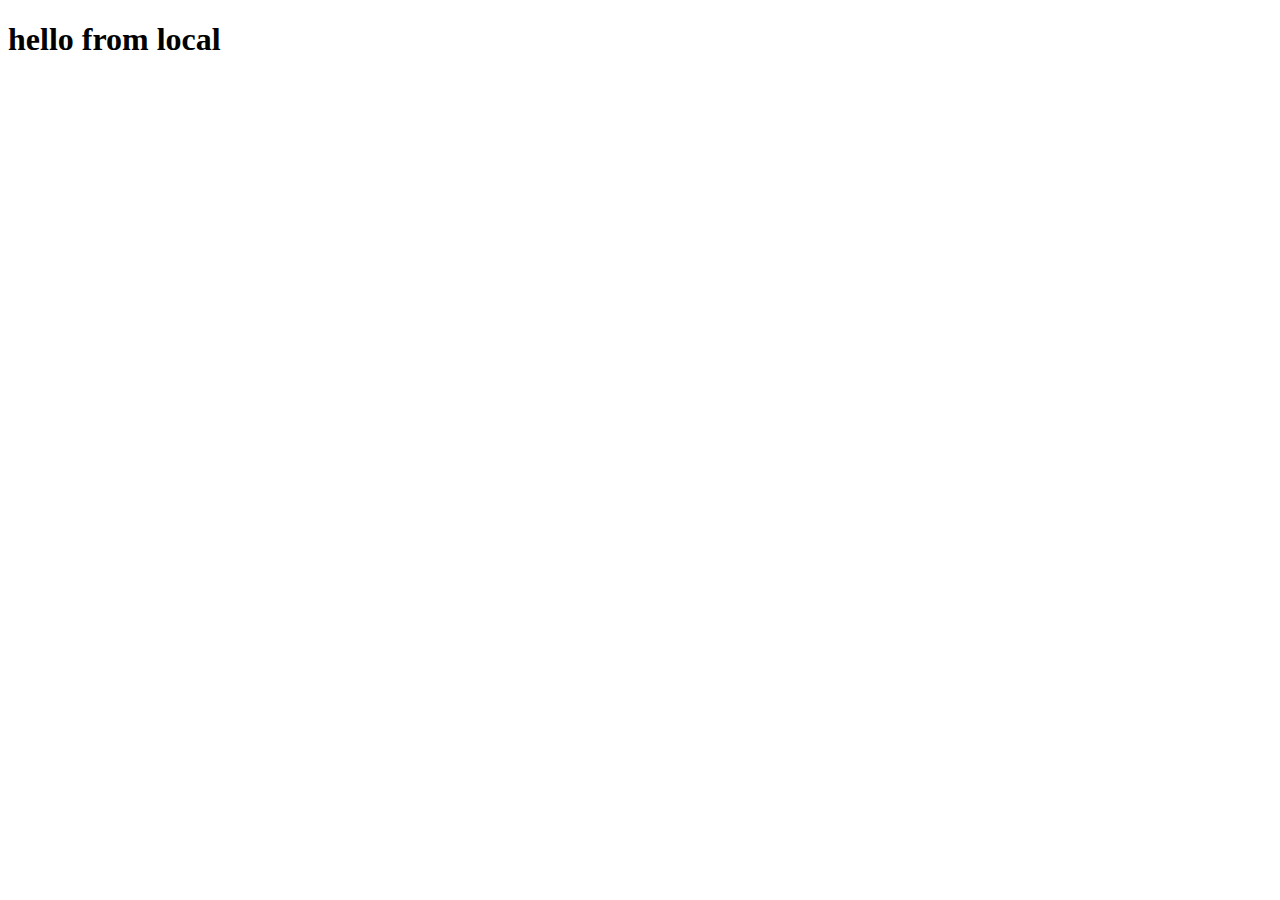
==== index.html @ 8fb57602 "first commit from local" ====
<!DOCTYPE html>
<html lang="en">
<head>
    <meta charset="UTF-8">
    <meta http-equiv="X-UA-Compatible" content="IE=edge">
    <meta name="viewport" content="width=device-width, initial-scale=1.0">
    <title>Document</title>
</head>
<body>
    <h1>hello from local</h1>
</body>
</html>
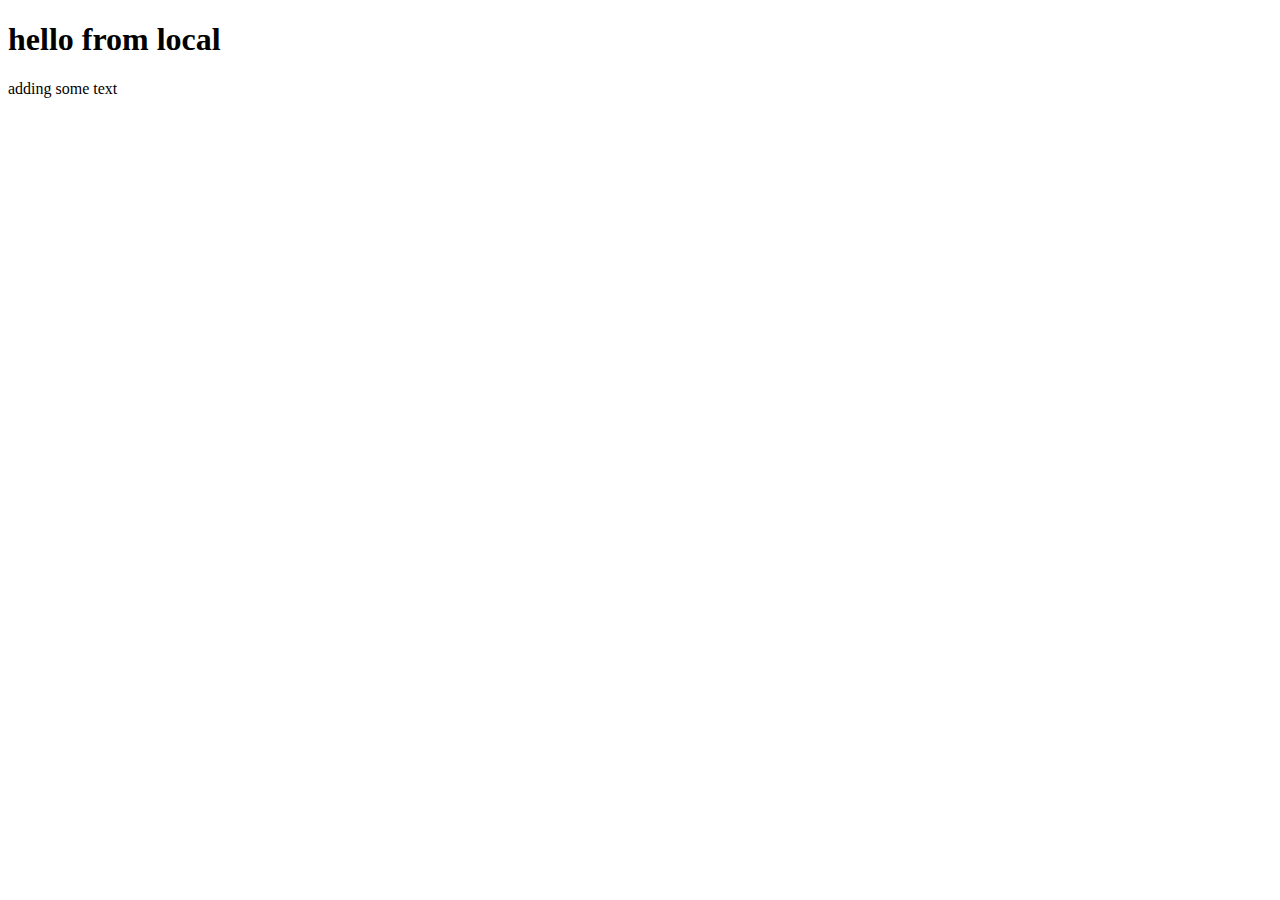
==== commit c2f6d402: "adding some text" ====
--- a/index.html
+++ b/index.html
@@ -8,5 +8,8 @@
 </head>
 <body>
     <h1>hello from local</h1>
+    <div>
+        <p>adding some text</p>
+    </div>
 </body>
 </html>